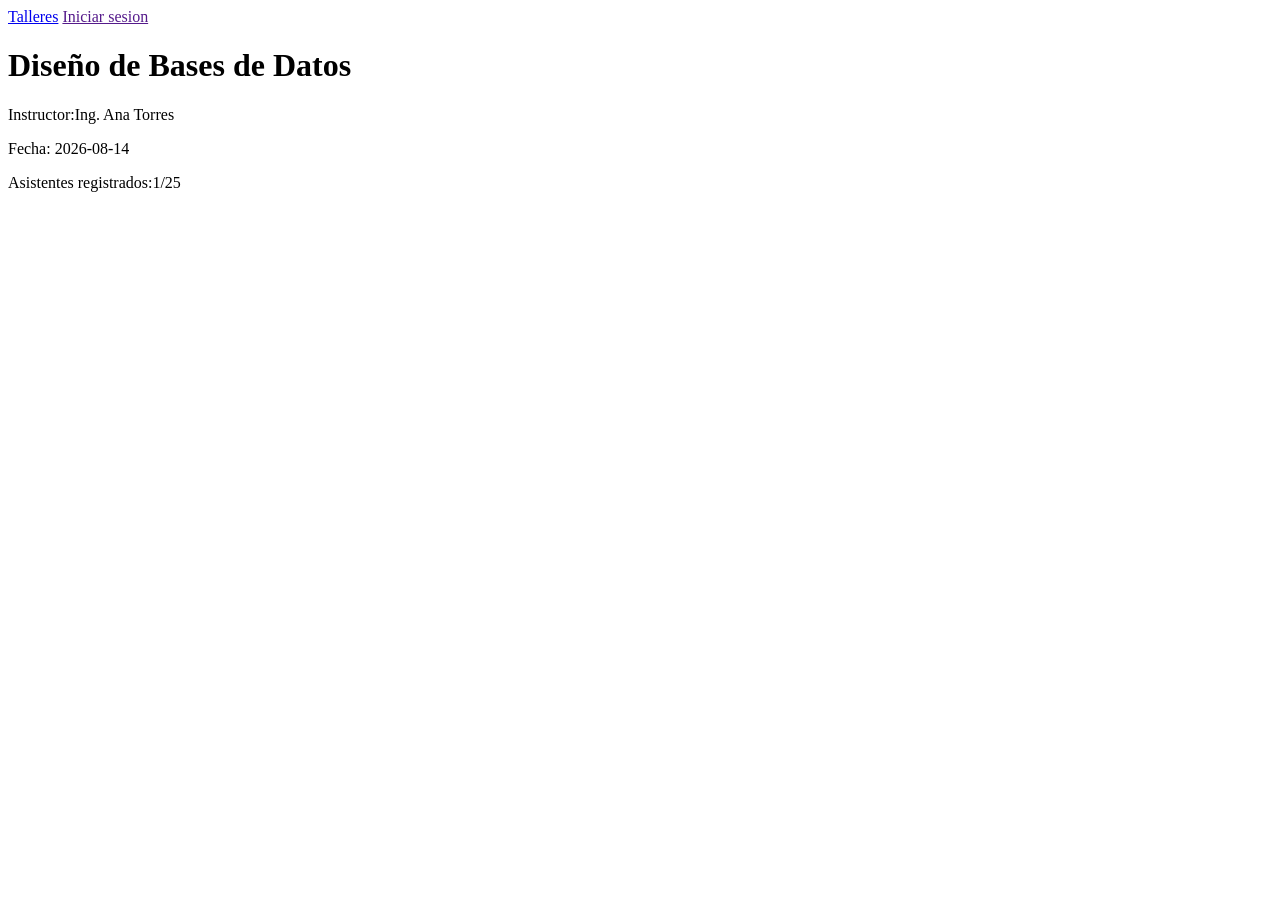
==== detalleDB.html @ 0eaa0c6a "feat: Implemebtacion de los htmls de detalle de los talleres" ====
<!DOCTYPE html>
<html lang="en">
<head>
    <meta charset="UTF-8">
    <meta name="viewport" content="width=device-width, initial-scale=1.0">
    <title>Document</title>
</head>
<body>
    <div>
        <nav>
            <a href="./index.html">Talleres</a>
            <a href="">Iniciar sesion</a>
        </nav>
        <main>
            <h1>Diseño de Bases de Datos</h1>
            <p>Instructor:Ing. Ana Torres</p>
            <p>Fecha: 2026-08-14</p>
            <p>Asistentes registrados:1/25</p>
        </main>
    </div>
</body>
</html>
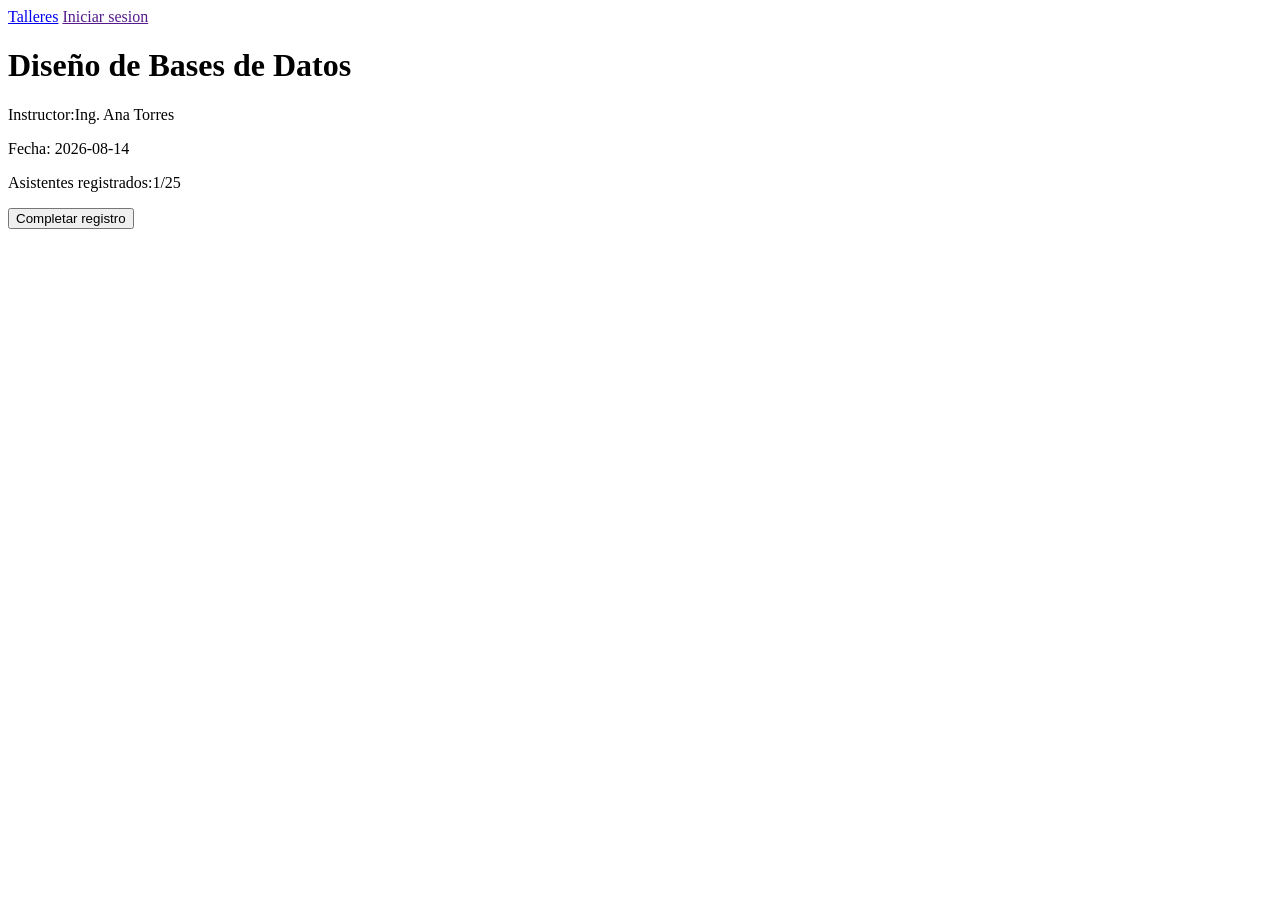
==== commit a473d449: "feat: Implemebtacion de botones en los htmls de detalle" ====
--- a/detalleDB.html
+++ b/detalleDB.html
@@ -16,6 +16,7 @@
             <p>Instructor:Ing. Ana Torres</p>
             <p>Fecha: 2026-08-14</p>
             <p>Asistentes registrados:1/25</p>
+            <a href=""><button>Completar registro</button></a>
         </main>
     </div>
 </body>
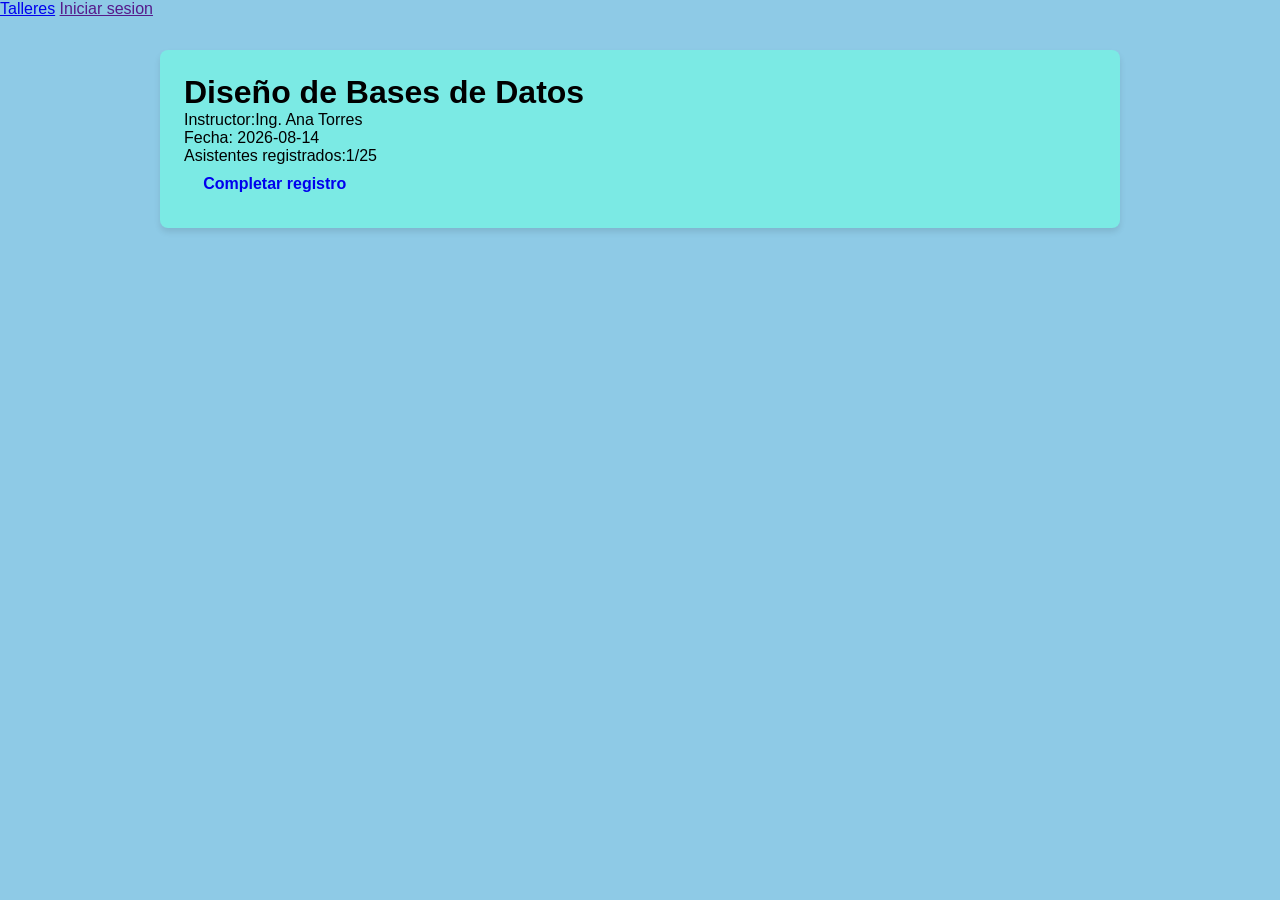
==== commit c92b6e32: "fix: se resolvio el enlace al css" ====
--- a/detalleDB.html
+++ b/detalleDB.html
@@ -4,6 +4,7 @@
     <meta charset="UTF-8">
     <meta name="viewport" content="width=device-width, initial-scale=1.0">
     <title>Document</title>
+    <link rel="stylesheet" href="styles.css">
 </head>
 <body>
     <div>
@@ -16,7 +17,7 @@
             <p>Instructor:Ing. Ana Torres</p>
             <p>Fecha: 2026-08-14</p>
             <p>Asistentes registrados:1/25</p>
-            <a href=""><button>Completar registro</button></a>
+            <a href="registro.html"><button>Completar registro</button></a>
         </main>
     </div>
 </body>
--- a/styles.css
+++ b/styles.css
@@ -0,0 +1,165 @@
+:root {
+    --color-primario: #6b153e; 
+    --color-acento-lider: #800040;
+}
+
+* {
+    margin: 0;
+    padding: 0;
+    box-sizing: border-box;
+}
+
+body {
+    font-family: Arial, sans-serif;
+    background-color: #8ecae6;
+}
+
+.header-principal {
+    background-color: var(--color-primario);
+    color: white;
+    padding: 20px;
+    text-align: center;
+}
+
+main {
+    max-width: 960px;
+    margin: 2rem auto; 
+    padding: 1.5rem;   
+    background-color: #7beae4;
+    border-radius: 8px;
+    box-shadow: 0 4px 6px rgba(0,0,0,0.1);
+}
+
+.content p {
+    line-height: 1.5;
+    font-size: 1rem;
+}
+
+.tabla {
+    width: 100%;
+    border-collapse: collapse;
+    margin-top: 1.5rem;
+}
+
+.tabla th, 
+.tabla td {
+    padding: 0.75rem 1rem;
+    text-align: left;
+    border-bottom: 1px solid #ffffff;
+}
+
+.tabla th {
+    background-color: #ffb703;
+    color: #ffffff;
+}
+
+.tabla a {
+    color: #ffb703;
+    text-decoration: none;
+    font-weight: bold;
+}
+
+.tabla a:hover {
+    text-decoration: underline;
+}
+
+button,
+.btn {
+    font: inherit;
+    font-weight: 700;
+    cursor: pointer;
+    border: 0;
+    border-radius: 8px;
+    padding: 0.65rem 1.2rem;
+    color: var(--deep);
+    background: var(--amber);
+    transition: background 0.15s;
+}
+
+button:hover,
+.btn:hover {
+    background: var(--orange);
+}
+
+button.secondary,
+.btn-secondary {
+    background: var(--blue);
+    color: #fff;
+}     
+button.secondary:hover,
+.btn-secondary:hover {
+    background: var(--deep);
+}
+
+button:disabled {
+opacity: 0.5;
+cursor: not-allowed;
+}
+
+
+footer{
+    text-align: center;
+    padding: 1rem;
+    color: #f5f8f6;
+    font-size: 0.85rem;
+}
+
+:root {
+    --color-acento-dev1: #ffb703;
+}
+
+.catalogo {
+    display: grid;
+    grid-template-columns: repeat(auto-fit, minmax(250px, 1fr));
+    gap: 20px;
+    padding: 20px;
+}
+
+.tarjeta {
+    background-color: #ffffff;
+    padding: 20px;
+    border-radius: 10px;
+    box-shadow: 0 4px 8px rgba(0,0,0,0.1);
+    border-top: 5px solid var(--color-acento-dev1);
+    text-align: center;
+    transition: transform 0.3s ease;
+}
+
+.tarjeta:hover {
+    transform: translateY(-5px);
+}
+
+.tarjeta a {
+    display: inline-block;
+    margin-top: 15px;
+    padding: 10px 15px;
+    background-color: var(--color-acento-dev1);
+    color: white;
+    text-decoration: none;
+    border-radius: 5px;
+}
+
+.tarjeta a:hover {
+    text-decoration: underline;
+}
+
+.detalle-taller {
+    max-width: 600px;
+    margin: 40px auto;
+    padding: 30px;
+    background-color: #ffffff;
+    border-radius: 10px;
+    box-shadow: 0 4px 8px rgba(0,0,0,0.1);
+    border-left: 8px solid var(--color-acento-dev2);
+}
+
+.detalle-taller h2 {
+    color: #333;
+    margin-bottom: 15px;
+}
+
+.detalle-taller p {
+    color: #666;
+    line-height: 1.6;
+    margin-bottom: 20px;
+}
